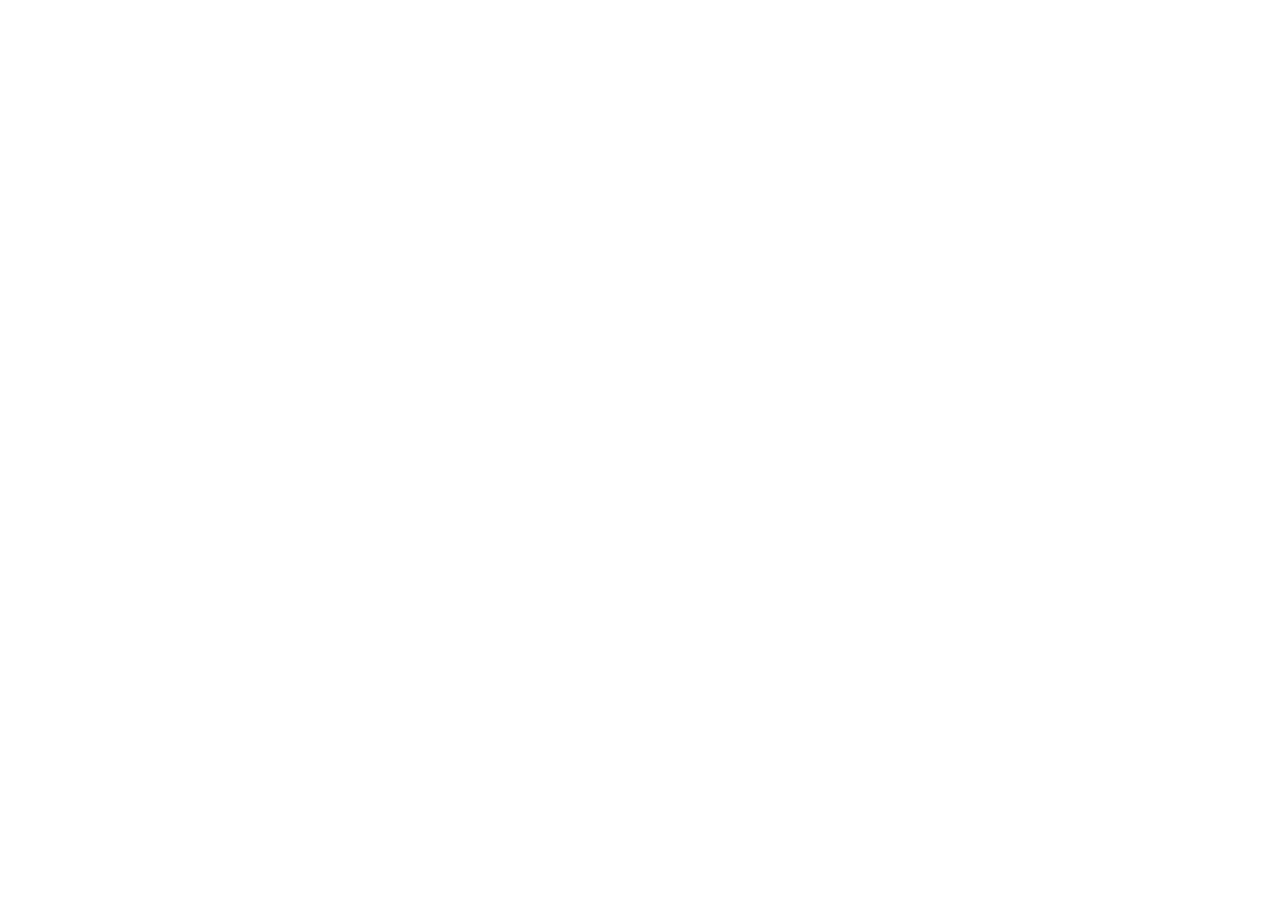
==== aula-04/dom/index.html @ 243a8dc4 "feat(index): assigning html element values ​​to js variables (html file)" ====
<!DOCTYPE html>
<html lang="pt-br">
<head>
    <meta charset="UTF-8">
    <meta name="viewport" content="width=device-width, initial-scale=1.0">
    <title>Document</title>
    <script src="./script.js" defer></script>
    <!-- defer - garante que o script sempre seja lido por ultimo -->
</head>
<body>
    <!-- <p id="paragraph">Parágrafo 01</p>
    <p id="paragraph-02">Parágrafo 02</p>
    <p id="paragraph-03">Parágrafo 03</p>
    <p id="paragraph-04">Parágrafo 04</p> -->
</body>
</html>
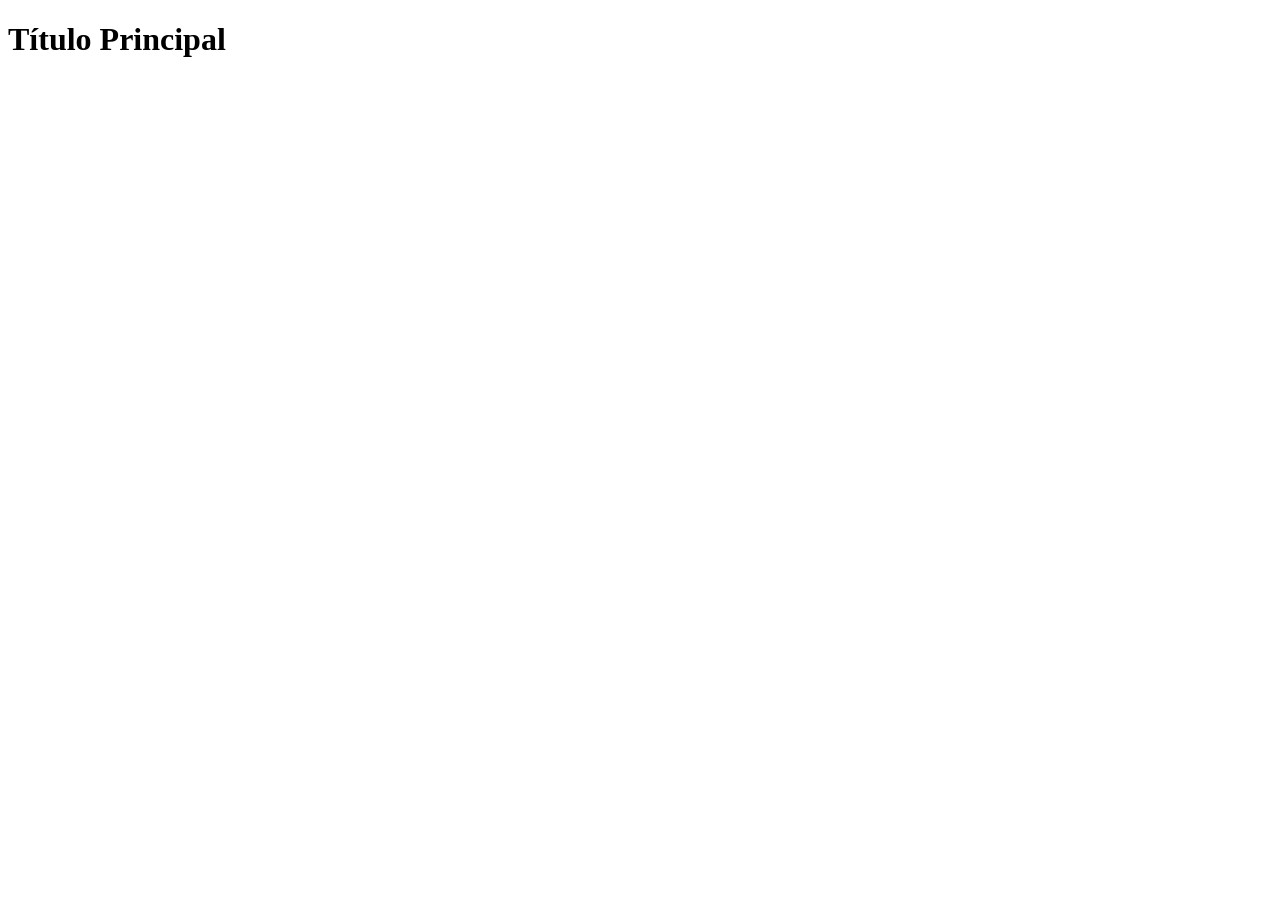
==== commit e4dc71cc: "feat(index): changing the text values ​​of html elements using dom js (html file)" ====
--- a/aula-04/dom/index.html
+++ b/aula-04/dom/index.html
@@ -12,5 +12,7 @@
     <p id="paragraph-02">Parágrafo 02</p>
     <p id="paragraph-03">Parágrafo 03</p>
     <p id="paragraph-04">Parágrafo 04</p> -->
+
+    <h1 id="title">Título Principal</h1>
 </body>
 </html>
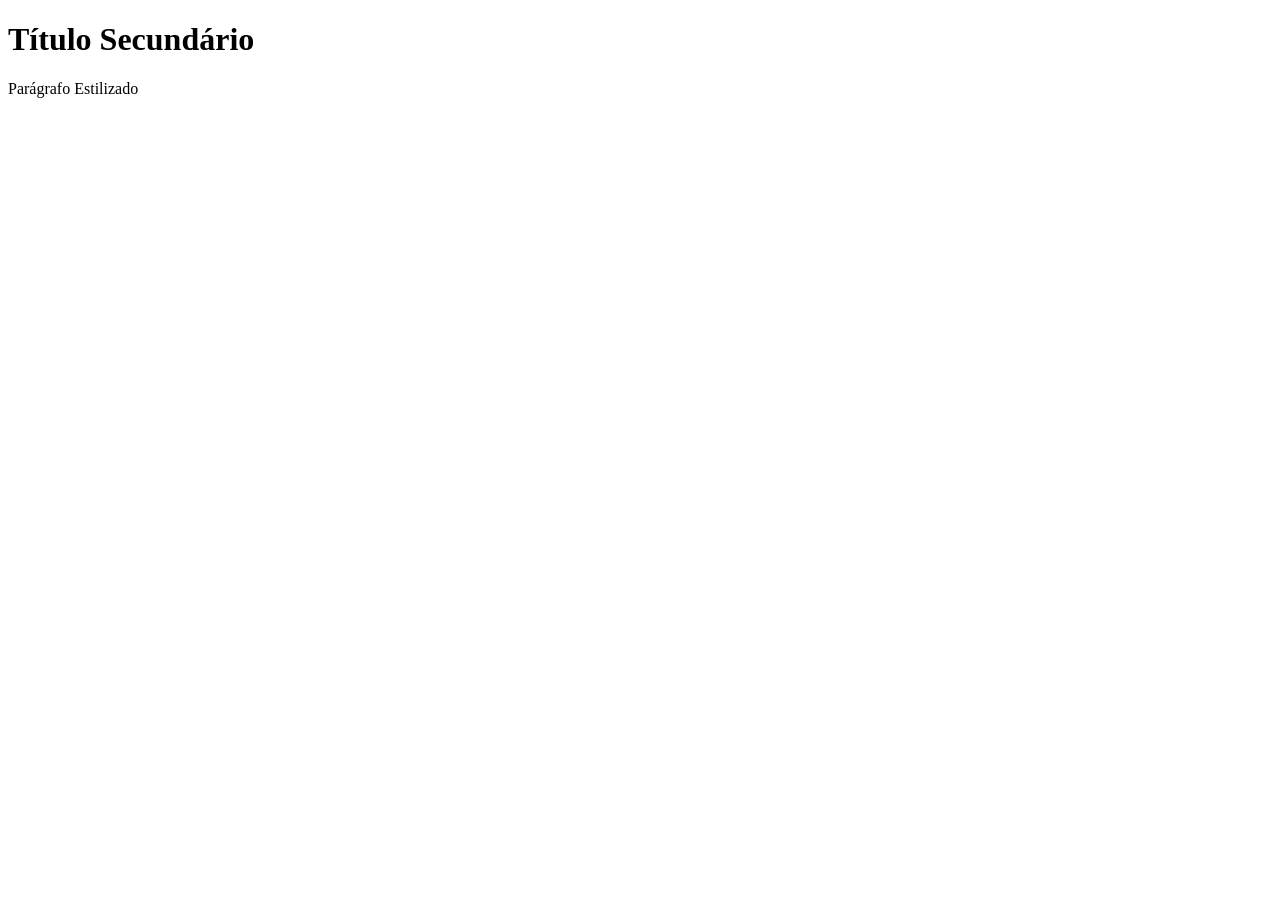
==== commit d2fd29bf: "feat(index): changing html element styles using the js dom (html file)" ====
--- a/aula-04/dom/index.html
+++ b/aula-04/dom/index.html
@@ -14,5 +14,7 @@
     <p id="paragraph-04">Parágrafo 04</p> -->
 
     <h1 id="title">Título Principal</h1>
+
+    <p id="paragraph">Parágrafo Estilizado</p>
 </body>
 </html>
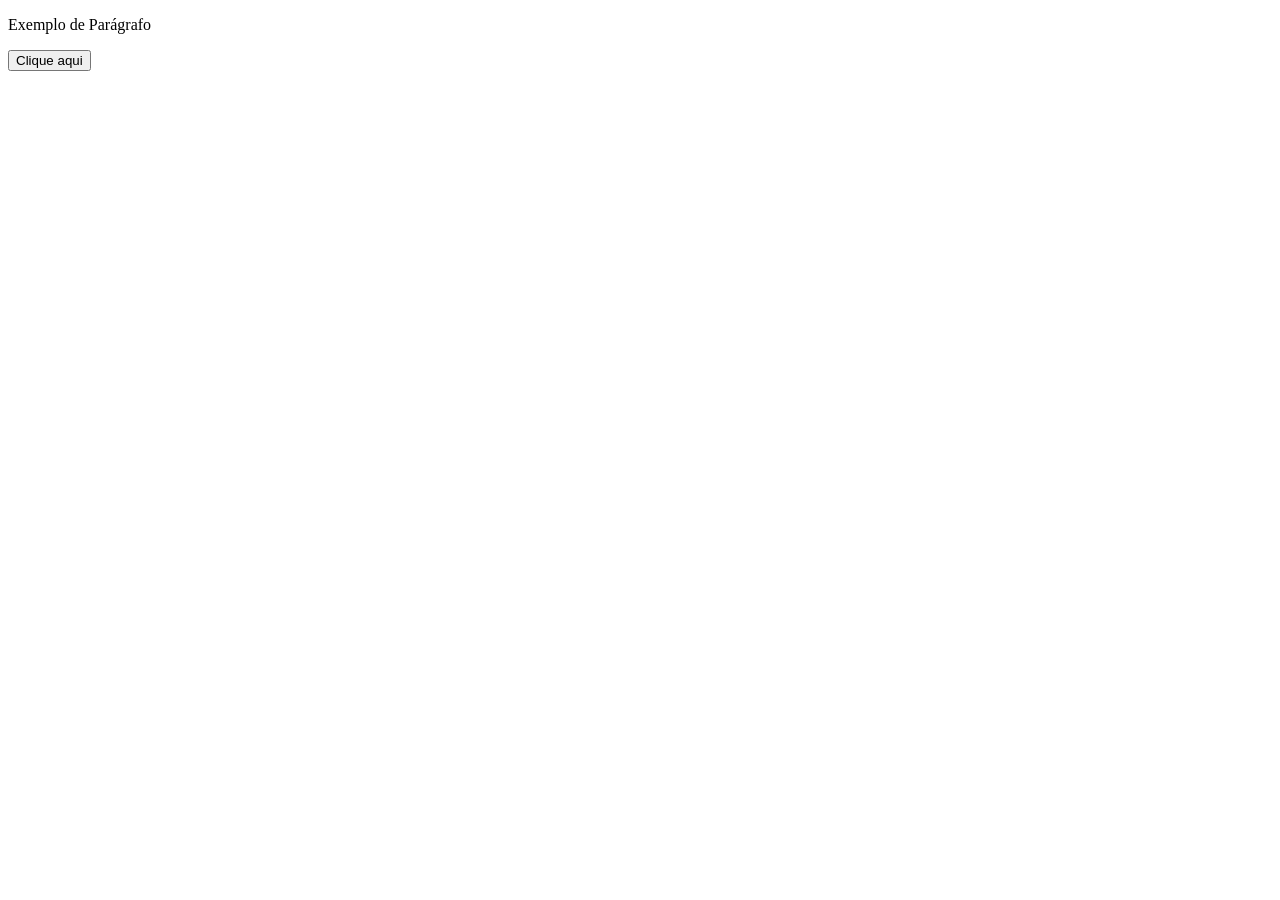
==== commit 0f5f4a7e: "feat(index): creating a button click event in js (html file)" ====
--- a/aula-04/dom/index.html
+++ b/aula-04/dom/index.html
@@ -13,8 +13,11 @@
     <p id="paragraph-03">Parágrafo 03</p>
     <p id="paragraph-04">Parágrafo 04</p> -->
 
-    <h1 id="title">Título Principal</h1>
+    <!-- <h1 id="title">Título Principal</h1>
 
-    <p id="paragraph">Parágrafo Estilizado</p>
+    <p id="paragraph">Parágrafo Estilizado</p> -->
+
+    <p id="paragraph">Exemplo de Parágrafo</p>
+    <button id="btn" >Clique aqui</button>
 </body>
 </html>
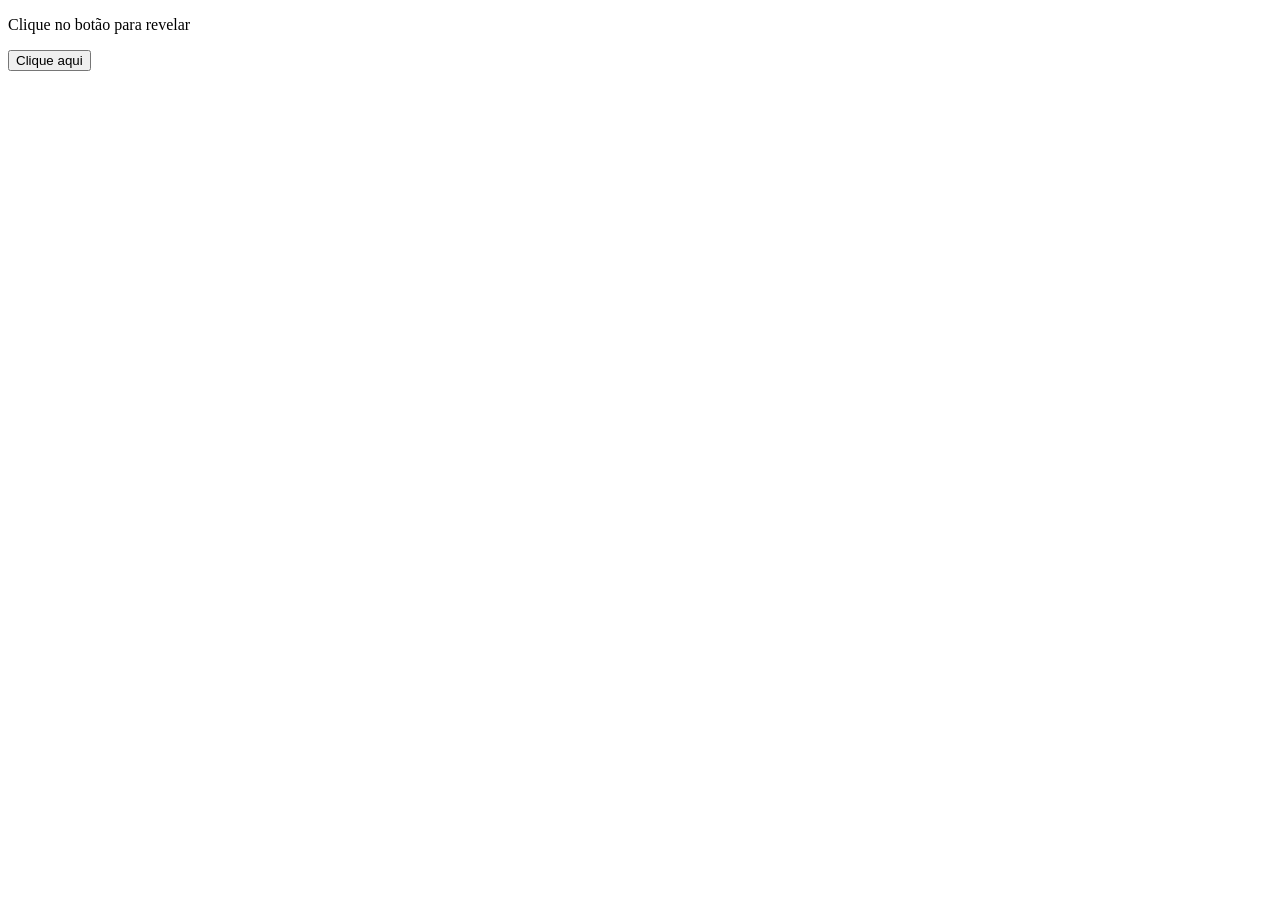
==== commit 109301c3: "feat(index): exercise - creating a click event for a button in (html file) #01" ====
--- a/aula-04/dom/index.html
+++ b/aula-04/dom/index.html
@@ -17,7 +17,12 @@
 
     <p id="paragraph">Parágrafo Estilizado</p> -->
 
-    <p id="paragraph">Exemplo de Parágrafo</p>
-    <button id="btn" >Clique aqui</button>
+    <!-- <p id="paragraph">Exemplo de Parágrafo</p>
+    <button id="btn" >Clique aqui</button> -->
+
+    <!-- exercicio #01-->
+     <p id="paragraph">Clique no botão para revelar</p>
+     <button id="btn">Clique aqui</button>
+
 </body>
 </html>
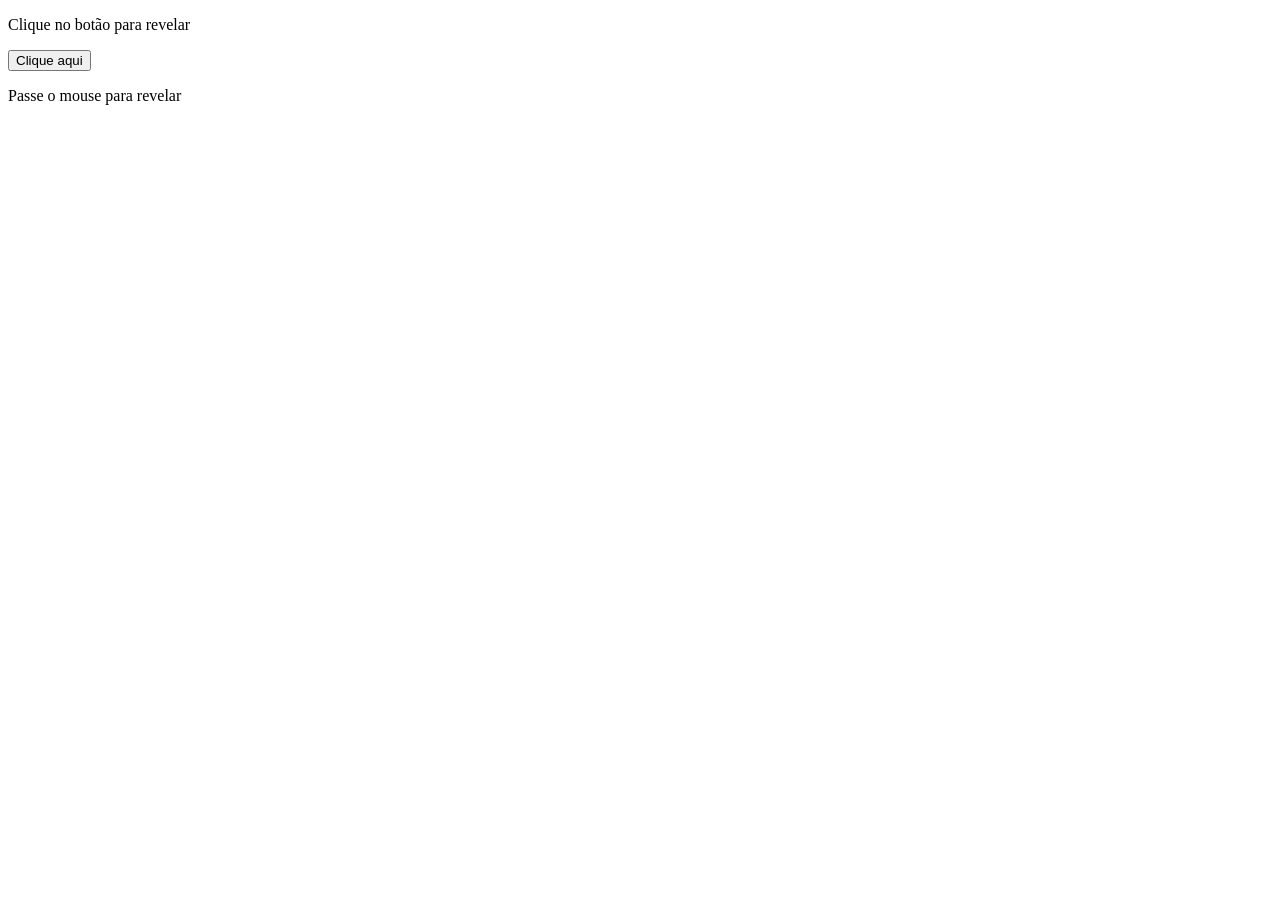
==== commit ba712c4c: "feat(index): exercise -  creating a hover event for a button using js (html file) #2" ====
--- a/aula-04/dom/index.html
+++ b/aula-04/dom/index.html
@@ -24,5 +24,9 @@
      <p id="paragraph">Clique no botão para revelar</p>
      <button id="btn">Clique aqui</button>
 
+     <!-- exercicio #02 -->
+    <p>Passe o mouse para revelar</p>
+    <img id="img" src="https://encrypted-tbn0.gstatic.com/images?q=tbn:ANd9GcQkCLPiwo2zeV1ZsIleoJ1ia5C4qBY-VmUkqRIz2C13Dw&s=10" alt="">
+
 </body>
 </html>
